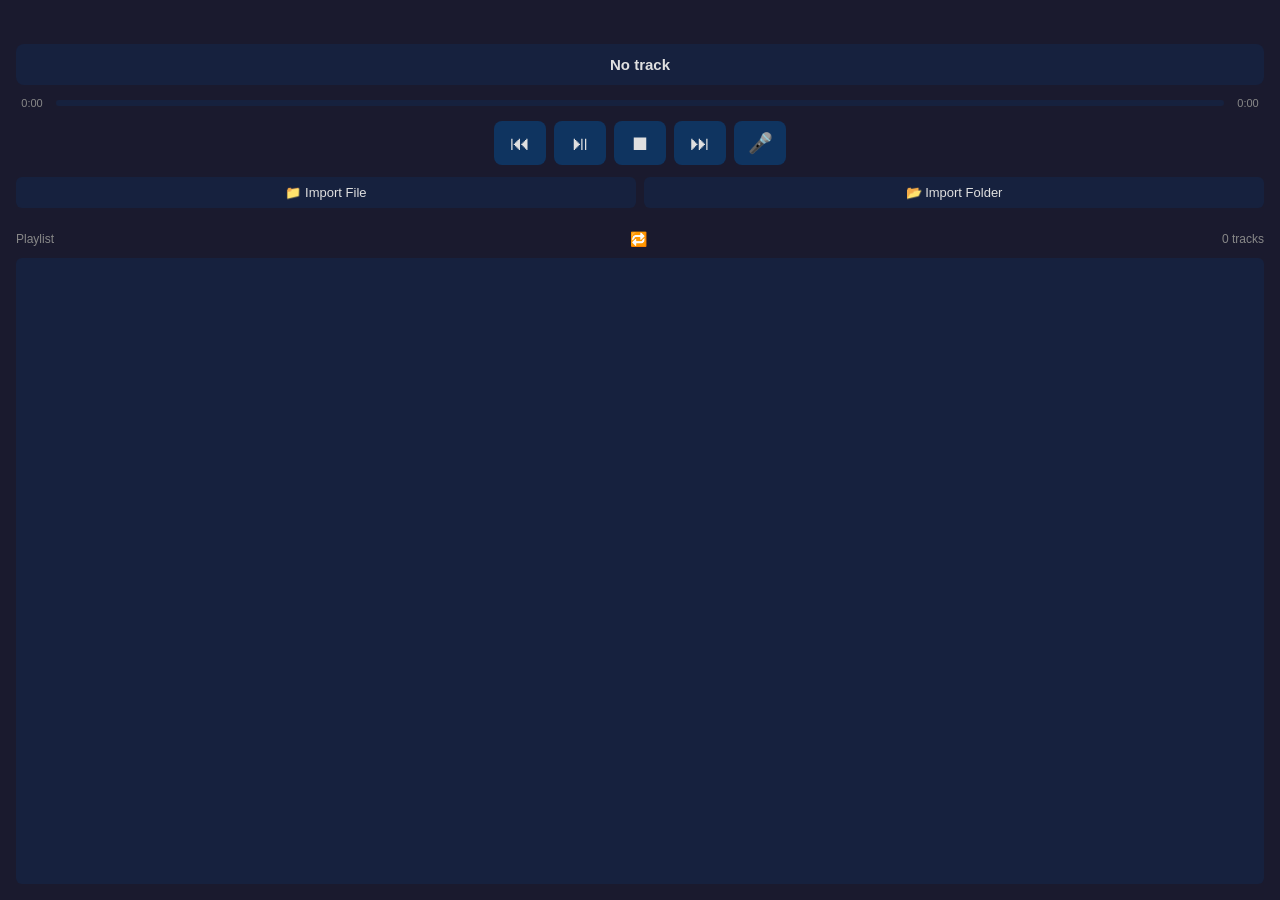
==== frontend/index.html @ 786ad1c2 "init" ====
<!DOCTYPE html>
<html lang="en">
<head>
  <meta charset="UTF-8">
  <meta name="viewport" content="width=device-width, initial-scale=1.0">
  <title>QQPlayer</title>
  <link rel="stylesheet" href="styles.css">
</head>
<body>
  <div id="app">
    <div id="titlebar"></div>
    <div id="now-playing">
      <div id="track-name">No track</div>
    </div>
    <div id="progress-container">
      <span id="time-current">0:00</span>
      <div id="progress-bar">
        <div id="progress-fill"></div>
      </div>
      <span id="time-total">0:00</span>
    </div>
    <div id="controls">
      <button id="btn-prev" title="Previous">⏮</button>
      <button id="btn-play" title="Play">⏯</button>
      <button id="btn-stop" title="Stop">⏹</button>
      <button id="btn-next" title="Next">⏭</button>
      <button id="btn-lyrics" title="Lyrics">🎤</button>
    </div>
    <div id="import-bar">
      <button id="btn-import-file">📁 Import File</button>
      <button id="btn-import-folder">📂 Import Folder</button>
    </div>
    <div id="playlist-tabs"></div>
    <div id="playlist-header">Playlist <button id="btn-mode" title="Cycle">🔁</button> <span id="playlist-count">0 tracks</span></div>
    <ul id="playlist"></ul>
  </div>
  <div id="context-menu" class="context-menu hidden">
    <div id="ctx-remove" class="context-menu-item">Remove from playlist</div>
  </div>
  <div id="close-dialog" class="dialog-overlay hidden">
    <div class="dialog-box">
      <div class="dialog-title">Close QQPlayer</div>
      <div class="dialog-text">What would you like to do?</div>
      <div class="dialog-buttons">
        <button id="btn-to-tray">Minimize to Tray</button>
        <button id="btn-quit">Quit</button>
        <button id="btn-cancel-close">Cancel</button>
      </div>
    </div>
  </div>
  <script src="main.js"></script>
</body>
</html>
---- frontend/styles.css ----
* { margin: 0; padding: 0; box-sizing: border-box; }

body {
  font-family: -apple-system, BlinkMacSystemFont, "Segoe UI", Roboto, sans-serif;
  background: #1a1a2e;
  color: #e0e0e0;
  height: 100vh;
  overflow: hidden;
  user-select: none;
}

#app {
  display: flex;
  flex-direction: column;
  height: 100vh;
  padding: 0 16px 16px 16px;
  gap: 12px;
}

#titlebar {
  height: 32px;
  flex-shrink: 0;
  -webkit-app-region: drag;
}

#now-playing {
  text-align: center;
  padding: 12px;
  background: #16213e;
  border-radius: 8px;
}

#track-name {
  font-size: 15px;
  font-weight: 600;
  white-space: nowrap;
  overflow: hidden;
  text-overflow: ellipsis;
}

#controls {
  display: flex;
  justify-content: center;
  gap: 8px;
}

/* Progress bar */
#progress-container {
  display: flex;
  align-items: center;
  gap: 8px;
  font-size: 11px;
  color: #888;
}

#time-current, #time-total {
  min-width: 32px;
  text-align: center;
}

#progress-bar {
  flex: 1;
  height: 6px;
  background: #16213e;
  border-radius: 3px;
  cursor: pointer;
  position: relative;
  overflow: hidden;
}

#progress-bar:hover {
  height: 8px;
}

#progress-fill {
  height: 100%;
  width: 0%;
  background: #533483;
  border-radius: 3px;
  transition: width 0.15s linear;
}

#controls button {
  width: 52px;
  height: 44px;
  font-size: 20px;
  border: none;
  border-radius: 8px;
  background: #0f3460;
  color: #e0e0e0;
  cursor: pointer;
  transition: background 0.15s;
}

#controls button:hover { background: #533483; }
#controls button:active { background: #e94560; }

button, input, #playlist, #progress-bar, .context-menu {
  -webkit-app-region: no-drag;
}

#import-bar {
  display: flex;
  gap: 8px;
}

#import-bar button {
  flex: 1;
  padding: 8px;
  font-size: 13px;
  border: none;
  border-radius: 6px;
  background: #16213e;
  color: #e0e0e0;
  cursor: pointer;
  transition: background 0.15s;
}

#import-bar button:hover { background: #0f3460; }

/* Playlist tabs */
#playlist-tabs {
  display: flex;
  gap: 4px;
  overflow-x: auto;
  flex-shrink: 0;
}

.playlist-tab {
  padding: 6px 12px;
  font-size: 12px;
  border: none;
  border-radius: 6px 6px 0 0;
  background: #16213e;
  color: #888;
  cursor: pointer;
  transition: background 0.15s, color 0.15s;
  white-space: nowrap;
}

.playlist-tab:hover { background: #0f3460; color: #e0e0e0; }
.playlist-tab.active { background: #533483; color: #fff; font-weight: 600; }
.playlist-tab.add-tab { background: #0f3460; color: #e0e0e0; font-weight: 700; font-size: 14px; padding: 6px 10px; }
.playlist-tab.add-tab:hover { background: #533483; }

#playlist-header {
  font-size: 12px;
  color: #888;
  display: flex;
  justify-content: space-between;
  align-items: center;
}

#btn-mode {
  background: none;
  border: none;
  font-size: 14px;
  cursor: pointer;
  padding: 0 4px;
  line-height: 1;
}

#playlist {
  flex: 1;
  overflow-y: auto;
  list-style: none;
  border-radius: 6px;
  background: #16213e;
}

#playlist li {
  padding: 8px 12px;
  font-size: 13px;
  border-bottom: 1px solid #1a1a2e;
  white-space: nowrap;
  overflow: hidden;
  text-overflow: ellipsis;
  cursor: default;
}

#playlist li.playing {
  background: #533483;
  color: #fff;
  font-weight: 600;
}

#playlist li.selected {
  background: #1e2a4a;
}

#playlist li.playing.selected {
  background: #533483;
}

#playlist::-webkit-scrollbar { width: 6px; }
#playlist::-webkit-scrollbar-track { background: transparent; }
#playlist::-webkit-scrollbar-thumb { background: #333; border-radius: 3px; }

/* Context menu */
.context-menu {
  position: fixed;
  background: #16213e;
  border: 1px solid #333;
  border-radius: 6px;
  box-shadow: 0 4px 12px rgba(0,0,0,0.5);
  z-index: 1000;
  min-width: 180px;
}

.context-menu.hidden { display: none; }

.context-menu-item {
  padding: 8px 16px;
  font-size: 13px;
  cursor: pointer;
  transition: background 0.15s;
}

.context-menu-item:hover {
  background: #e94560;
  color: #fff;
}

/* Close dialog */
.dialog-overlay {
  position: fixed;
  top: 0; left: 0; right: 0; bottom: 0;
  background: rgba(0,0,0,0.6);
  display: flex;
  align-items: center;
  justify-content: center;
  z-index: 2000;
}

.dialog-overlay.hidden { display: none; }

.dialog-box {
  background: #16213e;
  border: 1px solid #333;
  border-radius: 10px;
  padding: 20px 24px;
  min-width: 260px;
  text-align: center;
}

.dialog-title {
  font-size: 15px;
  font-weight: 600;
  margin-bottom: 8px;
}

.dialog-text {
  font-size: 13px;
  color: #888;
  margin-bottom: 16px;
}

.dialog-buttons {
  display: flex;
  flex-direction: column;
  gap: 8px;
}

.dialog-buttons button {
  padding: 8px 16px;
  font-size: 13px;
  border: none;
  border-radius: 6px;
  cursor: pointer;
  transition: background 0.15s;
  color: #e0e0e0;
  background: #0f3460;
}

.dialog-buttons button:hover { background: #533483; }

.dialog-buttons button:first-child { background: #533483; }
.dialog-buttons button:first-child:hover { background: #e94560; }
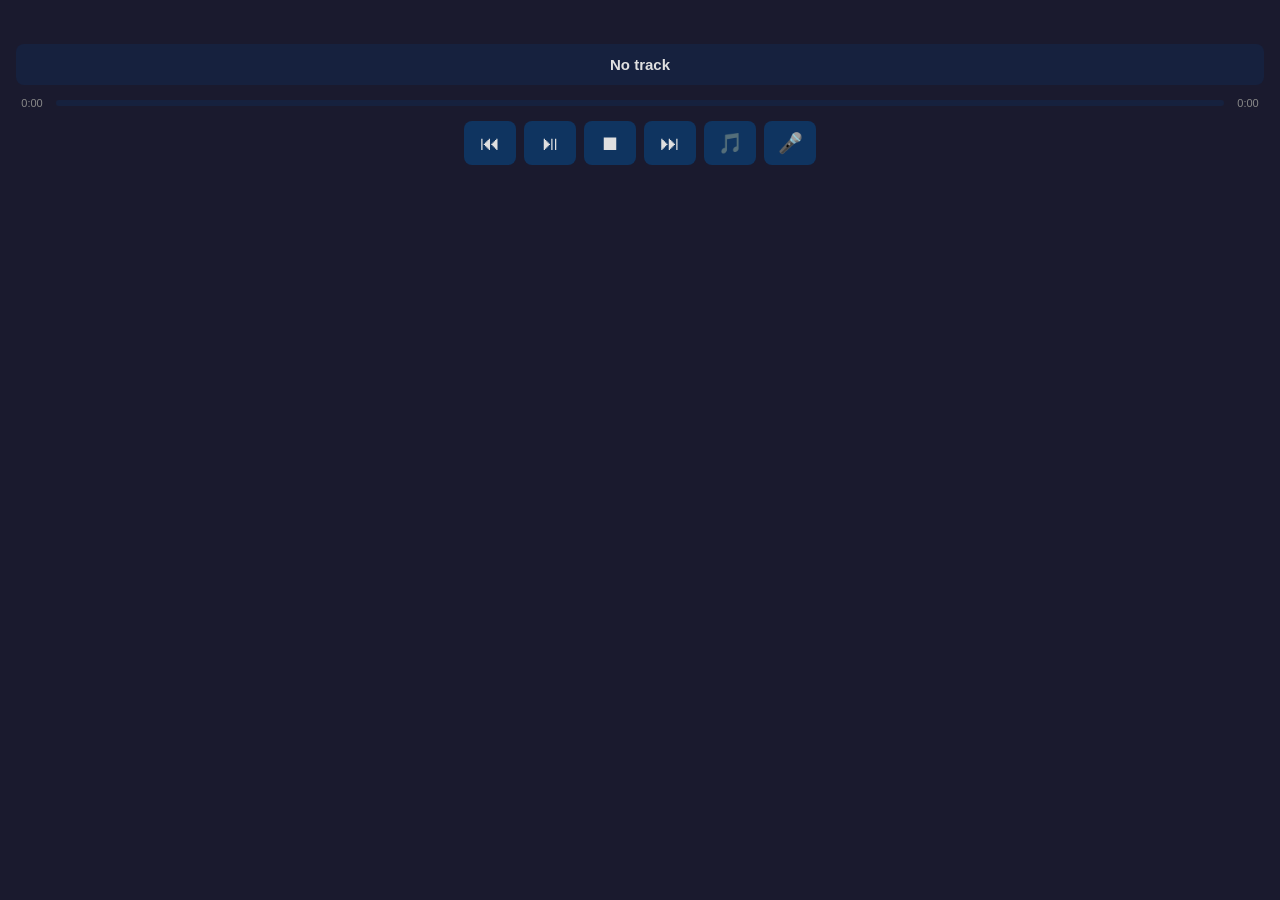
==== commit 9c25e029: "app" ====
--- a/frontend/index.html
+++ b/frontend/index.html
@@ -24,18 +24,9 @@
       <button id="btn-play" title="Play">⏯</button>
       <button id="btn-stop" title="Stop">⏹</button>
       <button id="btn-next" title="Next">⏭</button>
+      <button id="btn-playlist" title="Playlist">🎵</button>
       <button id="btn-lyrics" title="Lyrics">🎤</button>
     </div>
-    <div id="import-bar">
-      <button id="btn-import-file">📁 Import File</button>
-      <button id="btn-import-folder">📂 Import Folder</button>
-    </div>
-    <div id="playlist-tabs"></div>
-    <div id="playlist-header">Playlist <button id="btn-mode" title="Cycle">🔁</button> <span id="playlist-count">0 tracks</span></div>
-    <ul id="playlist"></ul>
-  </div>
-  <div id="context-menu" class="context-menu hidden">
-    <div id="ctx-remove" class="context-menu-item">Remove from playlist</div>
   </div>
   <div id="close-dialog" class="dialog-overlay hidden">
     <div class="dialog-box">
--- a/frontend/styles.css
+++ b/frontend/styles.css
@@ -95,130 +95,8 @@
 #controls button:hover { background: #533483; }
 #controls button:active { background: #e94560; }
 
-button, input, #playlist, #progress-bar, .context-menu {
+button, input, #progress-bar {
   -webkit-app-region: no-drag;
-}
-
-#import-bar {
-  display: flex;
-  gap: 8px;
-}
-
-#import-bar button {
-  flex: 1;
-  padding: 8px;
-  font-size: 13px;
-  border: none;
-  border-radius: 6px;
-  background: #16213e;
-  color: #e0e0e0;
-  cursor: pointer;
-  transition: background 0.15s;
-}
-
-#import-bar button:hover { background: #0f3460; }
-
-/* Playlist tabs */
-#playlist-tabs {
-  display: flex;
-  gap: 4px;
-  overflow-x: auto;
-  flex-shrink: 0;
-}
-
-.playlist-tab {
-  padding: 6px 12px;
-  font-size: 12px;
-  border: none;
-  border-radius: 6px 6px 0 0;
-  background: #16213e;
-  color: #888;
-  cursor: pointer;
-  transition: background 0.15s, color 0.15s;
-  white-space: nowrap;
-}
-
-.playlist-tab:hover { background: #0f3460; color: #e0e0e0; }
-.playlist-tab.active { background: #533483; color: #fff; font-weight: 600; }
-.playlist-tab.add-tab { background: #0f3460; color: #e0e0e0; font-weight: 700; font-size: 14px; padding: 6px 10px; }
-.playlist-tab.add-tab:hover { background: #533483; }
-
-#playlist-header {
-  font-size: 12px;
-  color: #888;
-  display: flex;
-  justify-content: space-between;
-  align-items: center;
-}
-
-#btn-mode {
-  background: none;
-  border: none;
-  font-size: 14px;
-  cursor: pointer;
-  padding: 0 4px;
-  line-height: 1;
-}
-
-#playlist {
-  flex: 1;
-  overflow-y: auto;
-  list-style: none;
-  border-radius: 6px;
-  background: #16213e;
-}
-
-#playlist li {
-  padding: 8px 12px;
-  font-size: 13px;
-  border-bottom: 1px solid #1a1a2e;
-  white-space: nowrap;
-  overflow: hidden;
-  text-overflow: ellipsis;
-  cursor: default;
-}
-
-#playlist li.playing {
-  background: #533483;
-  color: #fff;
-  font-weight: 600;
-}
-
-#playlist li.selected {
-  background: #1e2a4a;
-}
-
-#playlist li.playing.selected {
-  background: #533483;
-}
-
-#playlist::-webkit-scrollbar { width: 6px; }
-#playlist::-webkit-scrollbar-track { background: transparent; }
-#playlist::-webkit-scrollbar-thumb { background: #333; border-radius: 3px; }
-
-/* Context menu */
-.context-menu {
-  position: fixed;
-  background: #16213e;
-  border: 1px solid #333;
-  border-radius: 6px;
-  box-shadow: 0 4px 12px rgba(0,0,0,0.5);
-  z-index: 1000;
-  min-width: 180px;
-}
-
-.context-menu.hidden { display: none; }
-
-.context-menu-item {
-  padding: 8px 16px;
-  font-size: 13px;
-  cursor: pointer;
-  transition: background 0.15s;
-}
-
-.context-menu-item:hover {
-  background: #e94560;
-  color: #fff;
 }
 
 /* Close dialog */
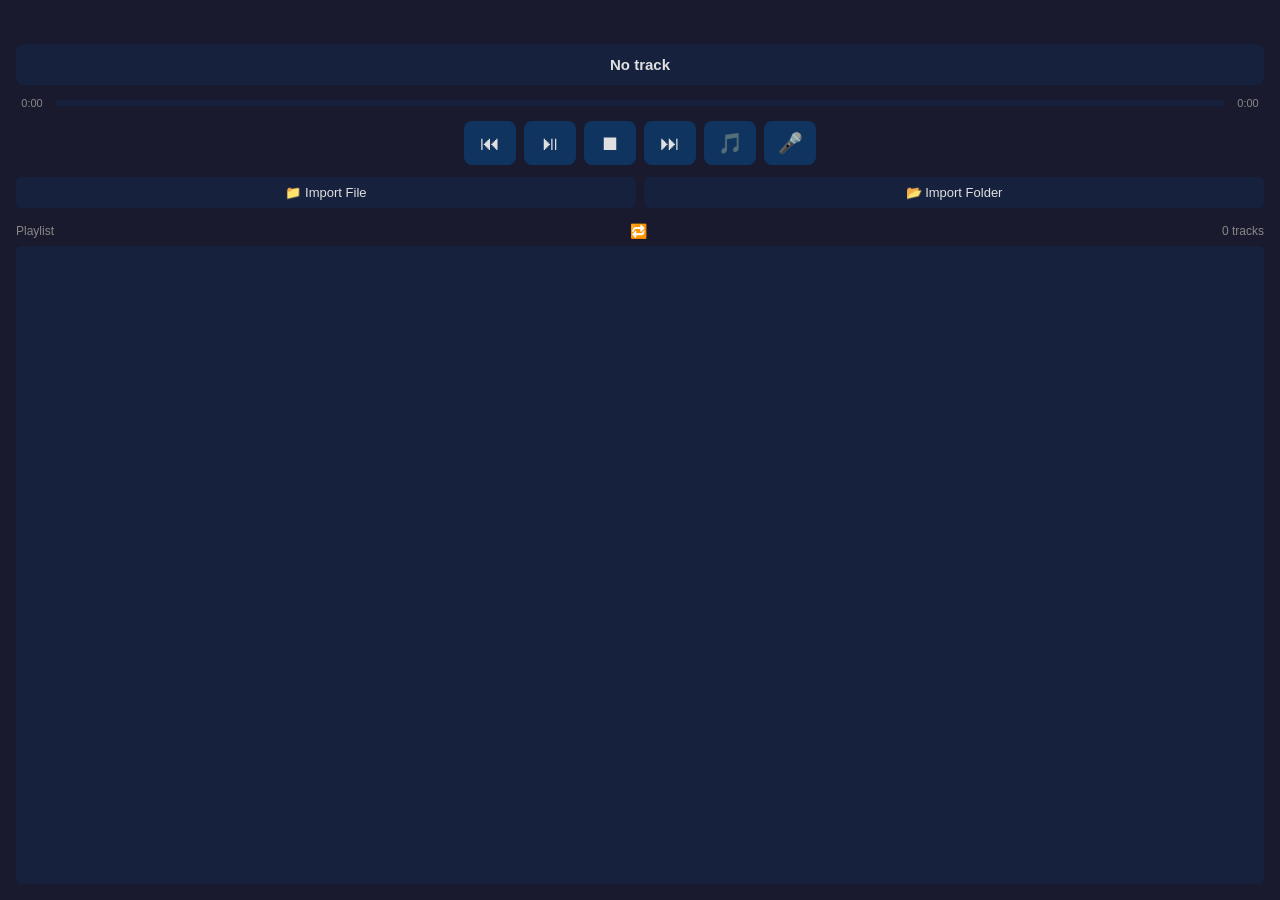
==== commit 1ce21832: "show play list" ====
--- a/frontend/index.html
+++ b/frontend/index.html
@@ -27,7 +27,23 @@
       <button id="btn-playlist" title="Playlist">🎵</button>
       <button id="btn-lyrics" title="Lyrics">🎤</button>
     </div>
+
+    <!-- Embedded playlist panel -->
+    <div id="playlist-panel">
+      <div id="import-bar">
+        <button id="btn-import-file">📁 Import File</button>
+        <button id="btn-import-folder">📂 Import Folder</button>
+      </div>
+      <div id="playlist-tabs"></div>
+      <div id="playlist-header">Playlist <button id="btn-mode" title="Cycle">🔁</button> <span id="playlist-count">0 tracks</span></div>
+      <ul id="playlist"></ul>
+    </div>
   </div>
+
+  <div id="context-menu" class="context-menu hidden">
+    <div id="ctx-remove" class="context-menu-item">Remove from playlist</div>
+  </div>
+
   <div id="close-dialog" class="dialog-overlay hidden">
     <div class="dialog-box">
       <div class="dialog-title">Close QQPlayer</div>
--- a/frontend/styles.css
+++ b/frontend/styles.css
@@ -95,8 +95,159 @@
 #controls button:hover { background: #533483; }
 #controls button:active { background: #e94560; }
 
-button, input, #progress-bar {
+button, input, #progress-bar, #playlist, .context-menu {
   -webkit-app-region: no-drag;
+}
+
+/* ===== Playlist panel (embedded) ===== */
+
+#playlist-panel {
+  display: flex;
+  flex-direction: column;
+  gap: 8px;
+  overflow: hidden;
+  flex: 1;
+  min-height: 0;
+}
+
+#playlist-panel.hidden {
+  display: none;
+}
+
+#import-bar {
+  display: flex;
+  gap: 8px;
+}
+
+#import-bar button {
+  flex: 1;
+  padding: 8px;
+  font-size: 13px;
+  border: none;
+  border-radius: 6px;
+  background: #16213e;
+  color: #e0e0e0;
+  cursor: pointer;
+  transition: background 0.15s;
+}
+
+#import-bar button:hover { background: #0f3460; }
+
+/* Playlist tabs */
+#playlist-tabs {
+  display: flex;
+  gap: 4px;
+  overflow-x: auto;
+  flex-shrink: 0;
+}
+
+.playlist-tab {
+  padding: 6px 12px;
+  font-size: 12px;
+  border: none;
+  border-radius: 6px 6px 0 0;
+  background: #16213e;
+  color: #888;
+  cursor: pointer;
+  transition: background 0.15s, color 0.15s;
+  white-space: nowrap;
+}
+
+.playlist-tab:hover { background: #0f3460; color: #e0e0e0; }
+.playlist-tab.active { background: #533483; color: #fff; font-weight: 600; }
+.playlist-tab.add-tab { background: #0f3460; color: #e0e0e0; font-weight: 700; font-size: 14px; padding: 6px 10px; }
+.playlist-tab.add-tab:hover { background: #533483; }
+
+#playlist-header {
+  font-size: 12px;
+  color: #888;
+  display: flex;
+  justify-content: space-between;
+  align-items: center;
+}
+
+#btn-mode {
+  background: none;
+  border: none;
+  font-size: 14px;
+  cursor: pointer;
+  padding: 0 4px;
+  line-height: 1;
+}
+
+#playlist {
+  flex: 1;
+  overflow-y: auto;
+  list-style: none;
+  border-radius: 6px;
+  background: #16213e;
+  min-height: 0;
+}
+
+#playlist li {
+  padding: 8px 12px;
+  font-size: 13px;
+  border-bottom: 1px solid #1a1a2e;
+  display: flex;
+  align-items: center;
+  cursor: default;
+}
+
+.track-name {
+  flex: 1;
+  white-space: nowrap;
+  overflow: hidden;
+  text-overflow: ellipsis;
+}
+
+.track-duration {
+  flex-shrink: 0;
+  margin-left: 8px;
+  font-size: 11px;
+  color: #888;
+}
+
+#playlist li.playing {
+  background: #533483;
+  color: #fff;
+  font-weight: 600;
+}
+
+#playlist li.selected {
+  background: #1e2a4a;
+}
+
+#playlist li.playing.selected {
+  background: #533483;
+}
+
+#playlist::-webkit-scrollbar { width: 6px; }
+#playlist::-webkit-scrollbar-track { background: transparent; }
+#playlist::-webkit-scrollbar-thumb { background: #333; border-radius: 3px; }
+
+/* Context menu */
+.context-menu {
+  position: fixed;
+  background: #16213e;
+  border: 1px solid #333;
+  border-radius: 6px;
+  box-shadow: 0 4px 12px rgba(0,0,0,0.5);
+  z-index: 1000;
+  min-width: 180px;
+}
+
+.context-menu.hidden { display: none; }
+
+.context-menu-item {
+  padding: 8px 16px;
+  font-size: 13px;
+  cursor: pointer;
+  transition: background 0.15s;
+}
+
+.context-menu-item:hover {
+  background: #e94560;
+  color: #fff;
 }
 
 /* Close dialog */
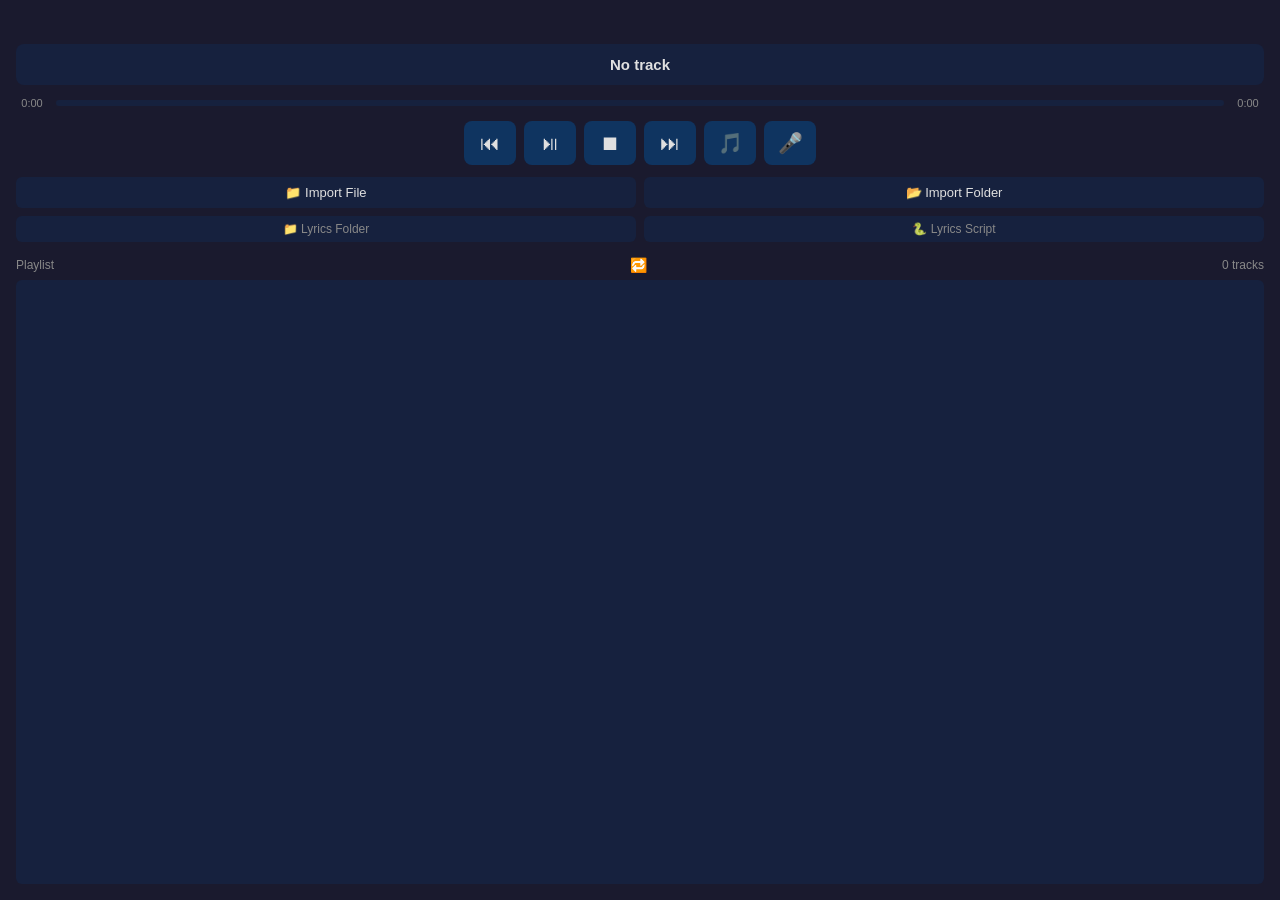
==== commit dd43ea8b: "show play list" ====
--- a/frontend/index.html
+++ b/frontend/index.html
@@ -34,6 +34,10 @@
         <button id="btn-import-file">📁 Import File</button>
         <button id="btn-import-folder">📂 Import Folder</button>
       </div>
+      <div id="settings-bar">
+        <button id="btn-lyrics-dir" title="Set lyrics folder">📁 Lyrics Folder</button>
+        <button id="btn-lyrics-script" title="Set lyrics script">🐍 Lyrics Script</button>
+      </div>
       <div id="playlist-tabs"></div>
       <div id="playlist-header">Playlist <button id="btn-mode" title="Cycle">🔁</button> <span id="playlist-count">0 tracks</span></div>
       <ul id="playlist"></ul>
--- a/frontend/styles.css
+++ b/frontend/styles.css
@@ -133,6 +133,26 @@
 
 #import-bar button:hover { background: #0f3460; }
 
+#settings-bar {
+  display: flex;
+  gap: 8px;
+}
+
+#settings-bar button {
+  flex: 1;
+  padding: 6px;
+  font-size: 12px;
+  border: none;
+  border-radius: 6px;
+  background: #16213e;
+  color: #888;
+  cursor: pointer;
+  transition: background 0.15s;
+}
+
+#settings-bar button:hover { background: #0f3460; color: #e0e0e0; }
+#settings-bar button.active { color: #e0e0e0; }
+
 /* Playlist tabs */
 #playlist-tabs {
   display: flex;
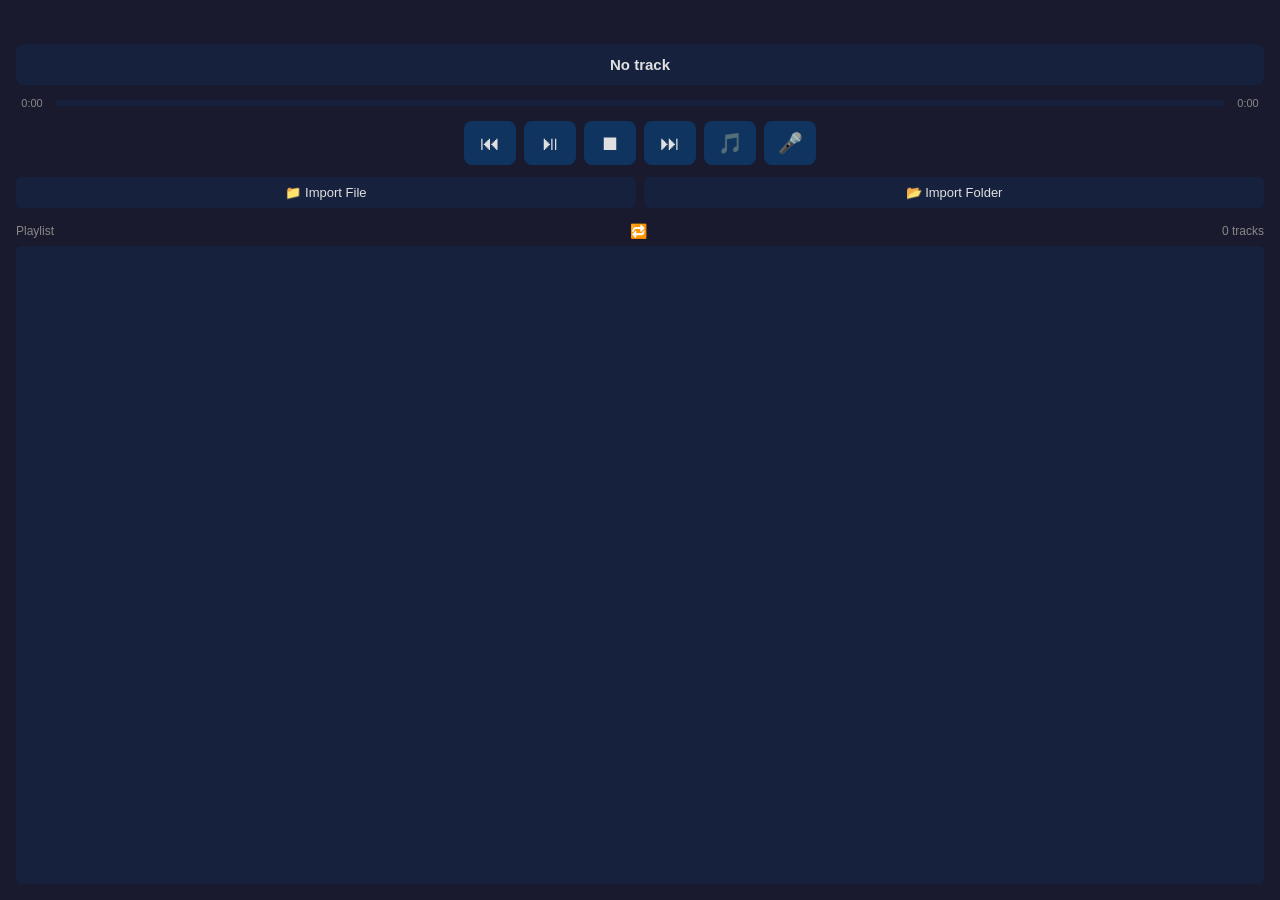
==== commit b4d323c1: "lyrics window" ====
--- a/frontend/index.html
+++ b/frontend/index.html
@@ -34,10 +34,6 @@
         <button id="btn-import-file">📁 Import File</button>
         <button id="btn-import-folder">📂 Import Folder</button>
       </div>
-      <div id="settings-bar">
-        <button id="btn-lyrics-dir" title="Set lyrics folder">📁 Lyrics Folder</button>
-        <button id="btn-lyrics-script" title="Set lyrics script">🐍 Lyrics Script</button>
-      </div>
       <div id="playlist-tabs"></div>
       <div id="playlist-header">Playlist <button id="btn-mode" title="Cycle">🔁</button> <span id="playlist-count">0 tracks</span></div>
       <ul id="playlist"></ul>
--- a/frontend/styles.css
+++ b/frontend/styles.css
@@ -133,26 +133,6 @@
 
 #import-bar button:hover { background: #0f3460; }
 
-#settings-bar {
-  display: flex;
-  gap: 8px;
-}
-
-#settings-bar button {
-  flex: 1;
-  padding: 6px;
-  font-size: 12px;
-  border: none;
-  border-radius: 6px;
-  background: #16213e;
-  color: #888;
-  cursor: pointer;
-  transition: background 0.15s;
-}
-
-#settings-bar button:hover { background: #0f3460; color: #e0e0e0; }
-#settings-bar button.active { color: #e0e0e0; }
-
 /* Playlist tabs */
 #playlist-tabs {
   display: flex;
